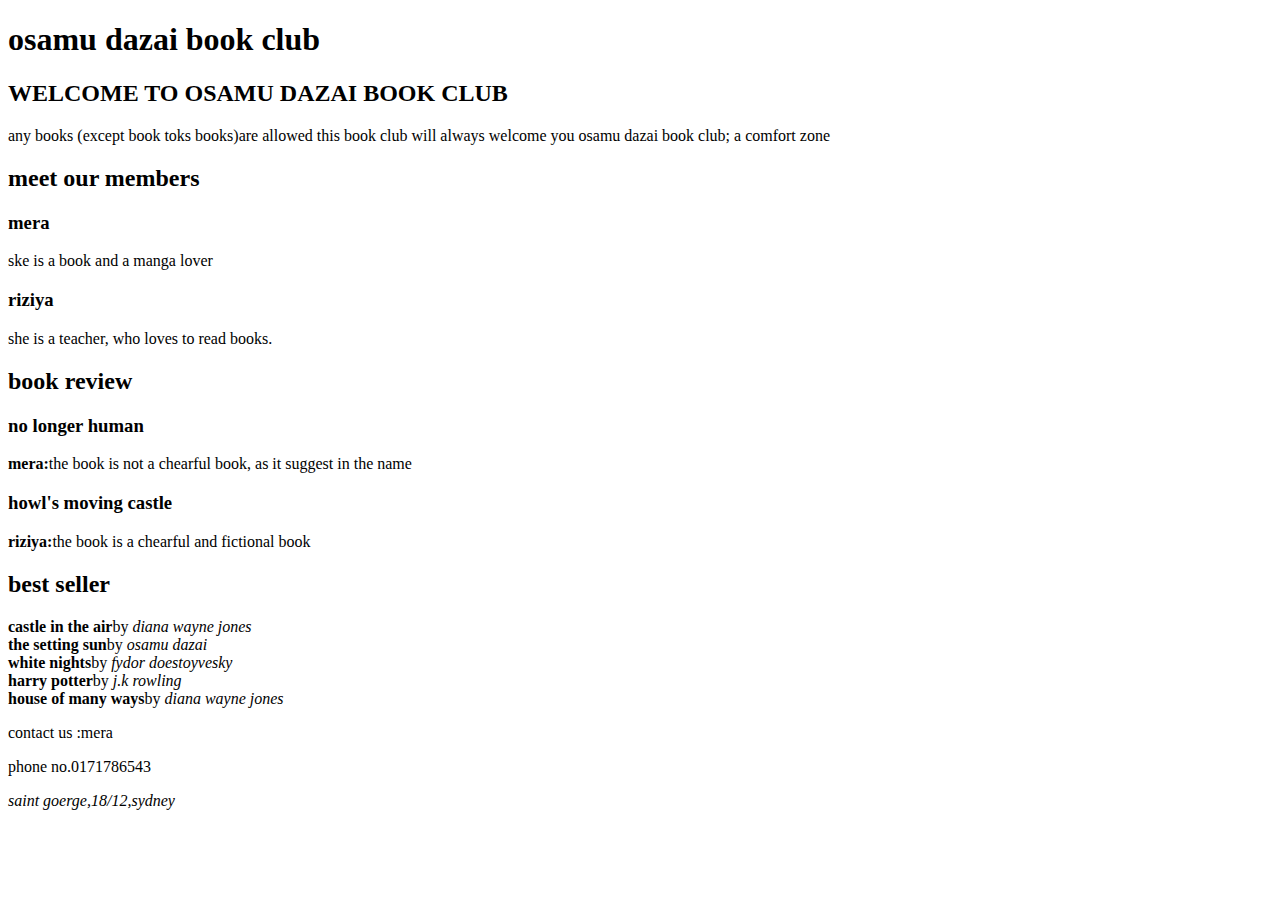
==== index.html @ f85bf968 "book club pt.1" ====
<!DOCTYPE html>
<html lang="en">
<head>
    <meta charset="UTF-8">
    <meta name="viewport" content="width=device-width, initial-scale=1.0">
    <title>book club(no booktok allowed!!!)</title>
</head>
<body>
    <!-- HEADINGS -->
     <h1>osamu dazai book club</h1>
     <!-- intro -->
      <h2>WELCOME TO OSAMU DAZAI BOOK CLUB</h2>
      <p>any books (except book toks books)are allowed
        this book club will always welcome you
        osamu dazai book club; a comfort zone
      </p>
      <!-- CONTENT1 -->
       <h2>meet our members</h2>
       <h3>mera</h3>
        <p>ske is a book and a manga lover</p>
        <h3>riziya </h3>
        <p>she is a teacher, who loves to read books.</p>
        <!-- content 2 -->
         <h2>book review</h2>
         <h3>no longer human</h3>
         <p> <strong>mera:</strong>the book is not a chearful book, as it suggest in the name</p>
         <h3>howl's moving castle</h3>
        <p> <strong>riziya:</strong>the book is a chearful  and fictional book</p>
        <!-- best SELLER SECTION -->
        <h2>best seller</h2>
        <b>castle in the air</b>by <em>diana wayne jones</em> <br>
        <b>the setting sun</b>by <em>osamu dazai</em> <br>
        <b>white nights</b>by <em>fydor doestoyvesky</em> <br>
        <b>harry potter</b>by <em>j.k rowling</em> <br>
        <b>house of many ways</b>by <em>diana wayne jones</em> <br>
        <!-- contact info -->
         <p>contact us :mera</p>
         <p>phone no.0171786543</p>
         <address>saint goerge,18/12,sydney </address>
        
</body>
</html>
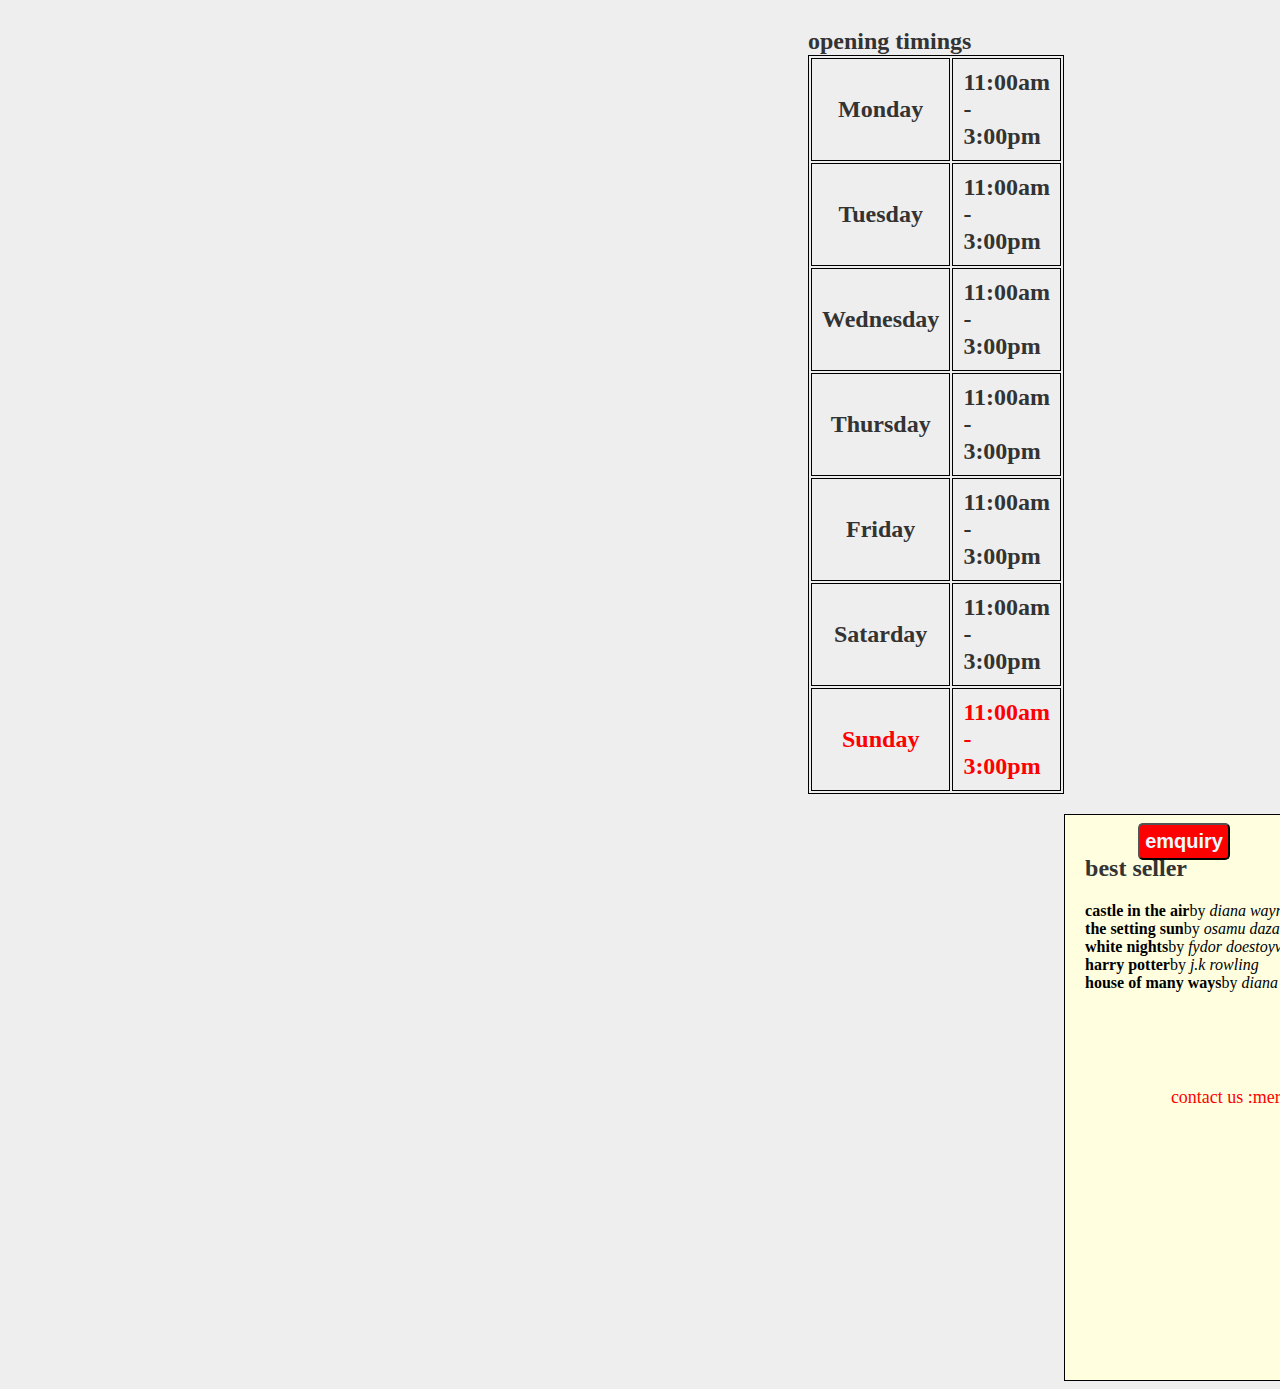
==== commit db254ad6: "bees" ====
--- a/index.html
+++ b/index.html
@@ -1,42 +1,253 @@
 <!DOCTYPE html>
-<html lang="en">
+
+<html>
+
 <head>
-    <meta charset="UTF-8">
-    <meta name="viewport" content="width=device-width, initial-scale=1.0">
-    <title>book club(no booktok allowed!!!)</title>
+
+  <title>mount everest Book Club</title>
+
+  <link rel="stylesheet" href="style.css">
+
 </head>
-<body>
-    <!-- HEADINGS -->
-     <h1>osamu dazai book club</h1>
-     <!-- intro -->
-      <h2>WELCOME TO OSAMU DAZAI BOOK CLUB</h2>
-      <p>any books (except book toks books)are allowed
-        this book club will always welcome you
-        osamu dazai book club; a comfort zone
-      </p>
-      <!-- CONTENT1 -->
-       <h2>meet our members</h2>
-       <h3>mera</h3>
-        <p>ske is a book and a manga lover</p>
-        <h3>riziya </h3>
-        <p>she is a teacher, who loves to read books.</p>
-        <!-- content 2 -->
-         <h2>book review</h2>
-         <h3>no longer human</h3>
-         <p> <strong>mera:</strong>the book is not a chearful book, as it suggest in the name</p>
-         <h3>howl's moving castle</h3>
-        <p> <strong>riziya:</strong>the book is a chearful  and fictional book</p>
-        <!-- best SELLER SECTION -->
-        <h2>best seller</h2>
-        <b>castle in the air</b>by <em>diana wayne jones</em> <br>
-        <b>the setting sun</b>by <em>osamu dazai</em> <br>
-        <b>white nights</b>by <em>fydor doestoyvesky</em> <br>
-        <b>harry potter</b>by <em>j.k rowling</em> <br>
-        <b>house of many ways</b>by <em>diana wayne jones</em> <br>
-        <!-- contact info -->
-         <p>contact us :mera</p>
-         <p>phone no.0171786543</p>
-         <address>saint goerge,18/12,sydney </address>
-        
+
+<body class="grid-container">
+
+  <!-- HEADINGS -->
+
+  <header>
+
+    <h1 style="color:brown; font-size:25px;">
+
+      Mount Caramel Book Club
+
+    </h1>
+
+    <img src="./R (6).jpeg" alt="" style="width: 400px; height: 400px;">
+
+    <!-- navbar -->
+
+    <nav>
+
+      <ul>
+
+        <li><a href="index.html">Home</a></li>
+
+        <li><a href="https://idriesshahfoundation.org/books-
+
+childrens-books/" target="_blank">Online Resources</a></li>
+
+        <li><a href="#">Reading Groups</a></li>
+
+        <li><a href="#">Contact Us</a></li>
+
+      </ul>
+
+    </nav>
+
+  </header>
+
+  <!--Intro-->
+
+  <div id="intro">
+    <h2>Welcome to Mount Caramel Book Club</h2>
+
+    <p>The Mount Caramel Book Club is an online community of book
+
+      readers in Mount Caramel school.</p>
+
+
+    <p>any books (except book toks books)are allowed
+
+
+      this book club will always welcome you
+
+
+      osamu dazai book club; a comfort zone
+
+
+    </p>
+  </div>
+
+  <!-- CONTENT1 -->
+
+  <div class="main-section-content">
+    <h2>meet our members</h2>
+
+    <div id="member">
+
+      <div class="member-info">
+
+        <img src="./OIP (16).jpeg" alt="">
+
+        <div>
+
+          <h3>mera</h3>
+
+
+          <p>she is a book lover and a mango lover</p>
+
+        </div>
+
+      </div>
+
+      <div class="member-info">
+
+        <img src="./oooo-500x500.webp" alt="">
+
+        <div>
+
+          <h3>riziya </h3>
+
+
+          <p>she is a teacher, who loves to read books.</p>
+
+        </div>
+
+
+      </div>
+
+    </div>
+
+    <!-- content 2 -->
+
+    <h2>book review</h2>
+
+    <div id="book-review">
+
+      <h3>no longer human</h3>
+
+
+      <p> <strong>mera:</strong>the book is not a chearful book, as it suggest in the name</p>
+
+
+      <h3>howl's moving castle</h3>
+
+
+      <p> <strong>riziya:</strong>the book is a chearful and fictional book/
+    </div>
+
+  </div>
+
+  <!-- content table -->
+
+  <div id="video">
+
+    <iframe width="400px" height="400px" src="https://www.youtube.com/watch?v=QJ7jJvYXOcY" frameborder="0"></iframe>
+    <iframe width="400px" height="400px" src="https://www.youtube.com/watch?v=Xl0nbIg11Yw" frameborder="0"></iframe>
+
+  </div>
+
+  <div>
+
+    <h2>opening timings
+
+      <table>
+
+        <tr>
+
+          <th>Monday</th>
+
+          <td>11:00am - 3:00pm</td>
+
+        </tr>
+
+        <tr>
+
+          <th>Tuesday</th>
+
+          <td>11:00am - 3:00pm</td>
+
+        </tr>
+
+        <tr>
+
+          <th>Wednesday</th>
+
+          <td>11:00am - 3:00pm</td>
+
+        </tr>
+
+        <tr>
+
+          <th>Thursday</th>
+
+          <td>11:00am - 3:00pm</td>
+
+        </tr>
+
+        <tr>
+
+          <th>Friday</th>
+
+          <td>11:00am - 3:00pm</td>
+
+        </tr>
+
+        <tr>
+
+          <th>Satarday</th>
+
+          <td>11:00am - 3:00pm</td>
+
+        </tr>
+
+        <tr>
+
+          <th>Sunday</th>
+
+          <td>11:00am - 3:00pm</td>
+
+        </tr>
+
+      </table>
+
+    </h2>
+
+  </div>
+
+  <!-- best SELLER SECTION -->
+
+  <div id="best-seller">
+
+    <h2>best seller</h2>
+
+
+    <b>castle in the air</b>by <em>diana wayne jones</em> <br>
+
+
+    <b>the setting sun</b>by <em>osamu dazai</em> <br>
+
+
+    <b>white nights</b>by <em>fydor doestoyvesky</em> <br>
+
+
+    <b>harry potter</b>by <em>j.k rowling</em> <br>
+
+
+    <b>house of many ways</b>by <em>diana wayne jones</em> <br>
+
+  </div>
+
+  <!-- contact info -->
+
+  <footer>
+
+    <p>contact us :mera</p>
+
+
+    <p>phone no.0171786543</p>
+
+
+    <address>saint goerge,18/12,sydney </address>
+
+    <button>
+
+      emquiry
+
+    </button>
+
+  </footer>
+
 </body>
+
 </html>--- a/style.css
+++ b/style.css
@@ -0,0 +1,340 @@
+body {
+
+    background-color: #eeeeee;
+
+}
+
+header {
+
+    background-color: brown;
+
+    display: flex;
+
+    justify-content: space-between;
+
+    align-items: center;
+
+}
+
+p {
+
+    color: blueviolet;
+
+}
+
+nav {
+
+    background-color: aqua;
+
+    position: sticky;
+
+    top: 0;
+
+    z-index: 2;
+
+    display: flex;
+
+    justify-content: center;
+
+}
+
+header {
+
+    background-color: blue;
+
+}
+
+#intro {
+
+    background-color: rgb(231, 139, 231);
+
+    font-family: Arial, Helvetica, sans-serif;
+
+    text-align: center;
+
+}
+
+.main-section-content h2 {
+
+    background-color: bisque;
+
+    font-family: Arial, Helvetica, sans-serif;
+
+    text-align: center;
+
+    padding: 5px;
+
+    font-size: 24px;
+
+    margin-bottom: 50px;
+
+}
+
+#best-seller {
+
+    background-color: lightyellow;
+
+}
+
+header,
+
+nav,
+
+#intro,
+
+#best-seller,
+
+.main-section-content {
+
+    border: 1px solid black;
+
+}
+
+h1 {
+
+    color: ghostwhite;
+
+    font-size: 50px;
+
+    font-family: Arial, Helvetica, sans-serif;
+
+    margin: 30px;
+
+}
+
+h2,
+p {
+
+    color: #333333;
+
+}
+
+table,
+th,
+td {
+
+    border: 1px solid black;
+
+}
+
+tr:last-child {
+
+    color: red
+}
+
+span {
+
+    color: blue
+}
+
+footer p:first-child {
+
+    color: red;
+
+}
+
+.member-info {
+
+    border-radius: 5px;
+
+    margin: 10px;
+
+    width: 400px;
+
+    box-shadow: 6px 0px 21px -3px #333333;
+
+    display: flex;
+
+    align-items: center;
+
+    justify-content: center;
+
+}
+
+button {
+
+    background-color: red;
+
+    color: aliceblue;
+
+    font-size: 20px;
+
+    font-weight: bold;
+
+    padding: 5px;
+
+    border-radius: 5px;
+
+    position: fixed;
+
+    right: 50px;
+
+    bottom: 40px;
+
+}
+
+ul {
+
+    list-style-type: none;
+
+}
+
+li a {
+
+    text-decoration: none;
+
+    color: #333333;
+
+    font-size: 20px;
+
+    font-weight: 600;
+
+}
+
+li a:hover {
+
+    color: red;
+
+}
+
+p {
+
+    font-size: 18px;
+
+}
+
+h3 {
+
+    font-size: 20px;
+
+    font-family: Arial, Helvetica, sans-serif;
+
+    text-decoration: underline;
+
+}
+
+nav li {
+
+    margin: 10px;
+
+    padding: 5px;
+
+    border: 1px solid;
+
+    border-radius: 5px;
+
+}
+
+.member-info div:last-child {
+
+    margin-left: 50px;
+
+}
+
+.main-section-content {
+
+    padding: 20px;
+
+}
+
+table {
+
+    margin: auto;
+
+}
+
+th,
+td {
+
+    padding: 10px;
+
+}
+
+footer {
+
+    padding: 20px;
+
+    display: flex;
+
+    justify-content: space-around;
+
+    align-items: center;
+
+}
+
+#best-seller {
+
+    padding: 20px;
+
+}
+
+ol li {
+
+    margin-bottom: 20px;
+
+}
+
+#book-review p,
+
+#book-review h3 {
+
+    position: relative;
+
+    left: 40%;
+
+    width: 400px;
+
+}
+
+#video {
+
+    display: flex;
+
+    justify-content: space-around;
+
+}
+
+#member {
+
+    display: flex;
+
+    justify-content: center;
+
+    align-items: center;
+
+}
+
+nav ul {
+
+    display: flex;
+
+    justify-content: space-between;
+
+}
+header{
+    grid-area: header;
+}
+nav{
+    grid-area: nav;
+}
+#intro{
+    grid-area: intro;
+}
+.main-section-content{
+    grid-area: mainsection;
+}
+#best-seller{
+    grid-area: bestseller;
+}
+footer{
+    grid-area: footer;
+}
+.grid-container{
+    display: grid;
+    grid-template-columns: auto auto auto auto auto;
+grid-template-areas:
+header header header header intro 
+nav nav nav nav intro
+mainsection mainsection mainsection mainsection bestseller
+footer footer footer footer footer;
+}
